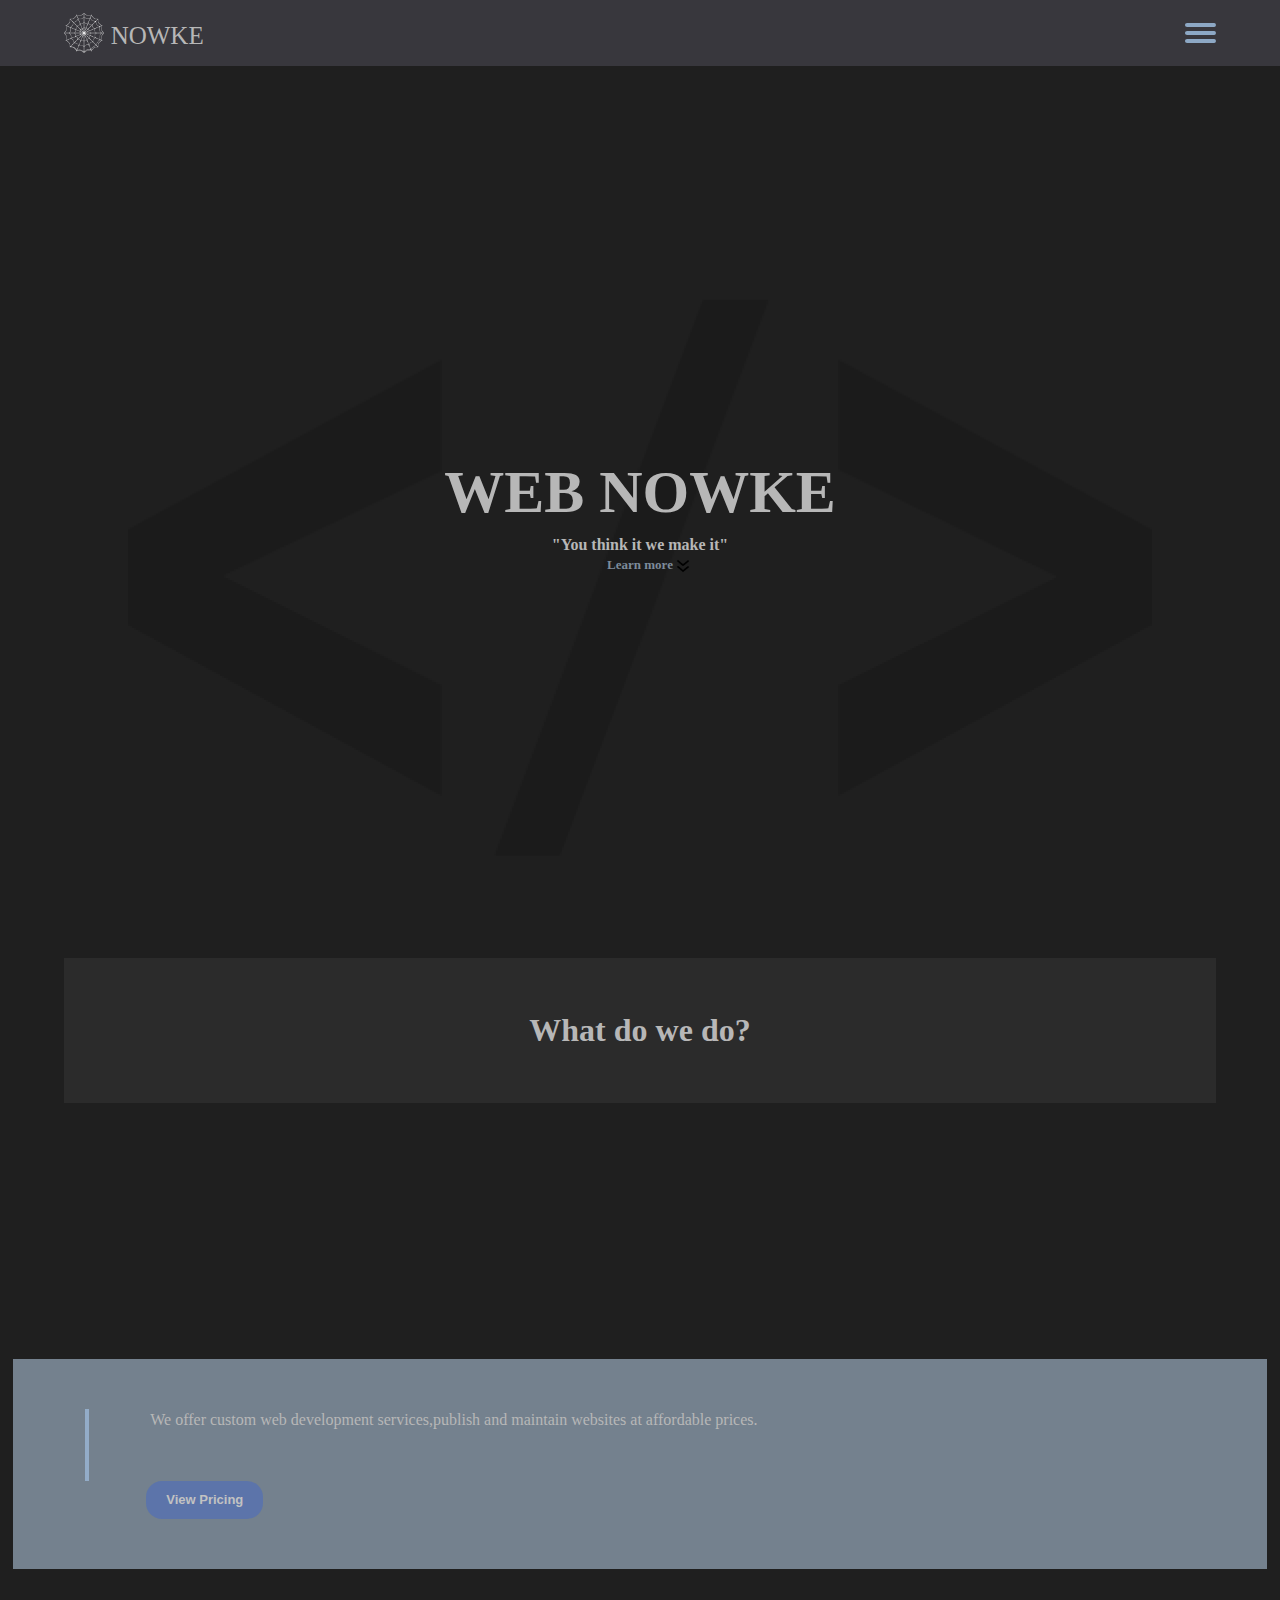
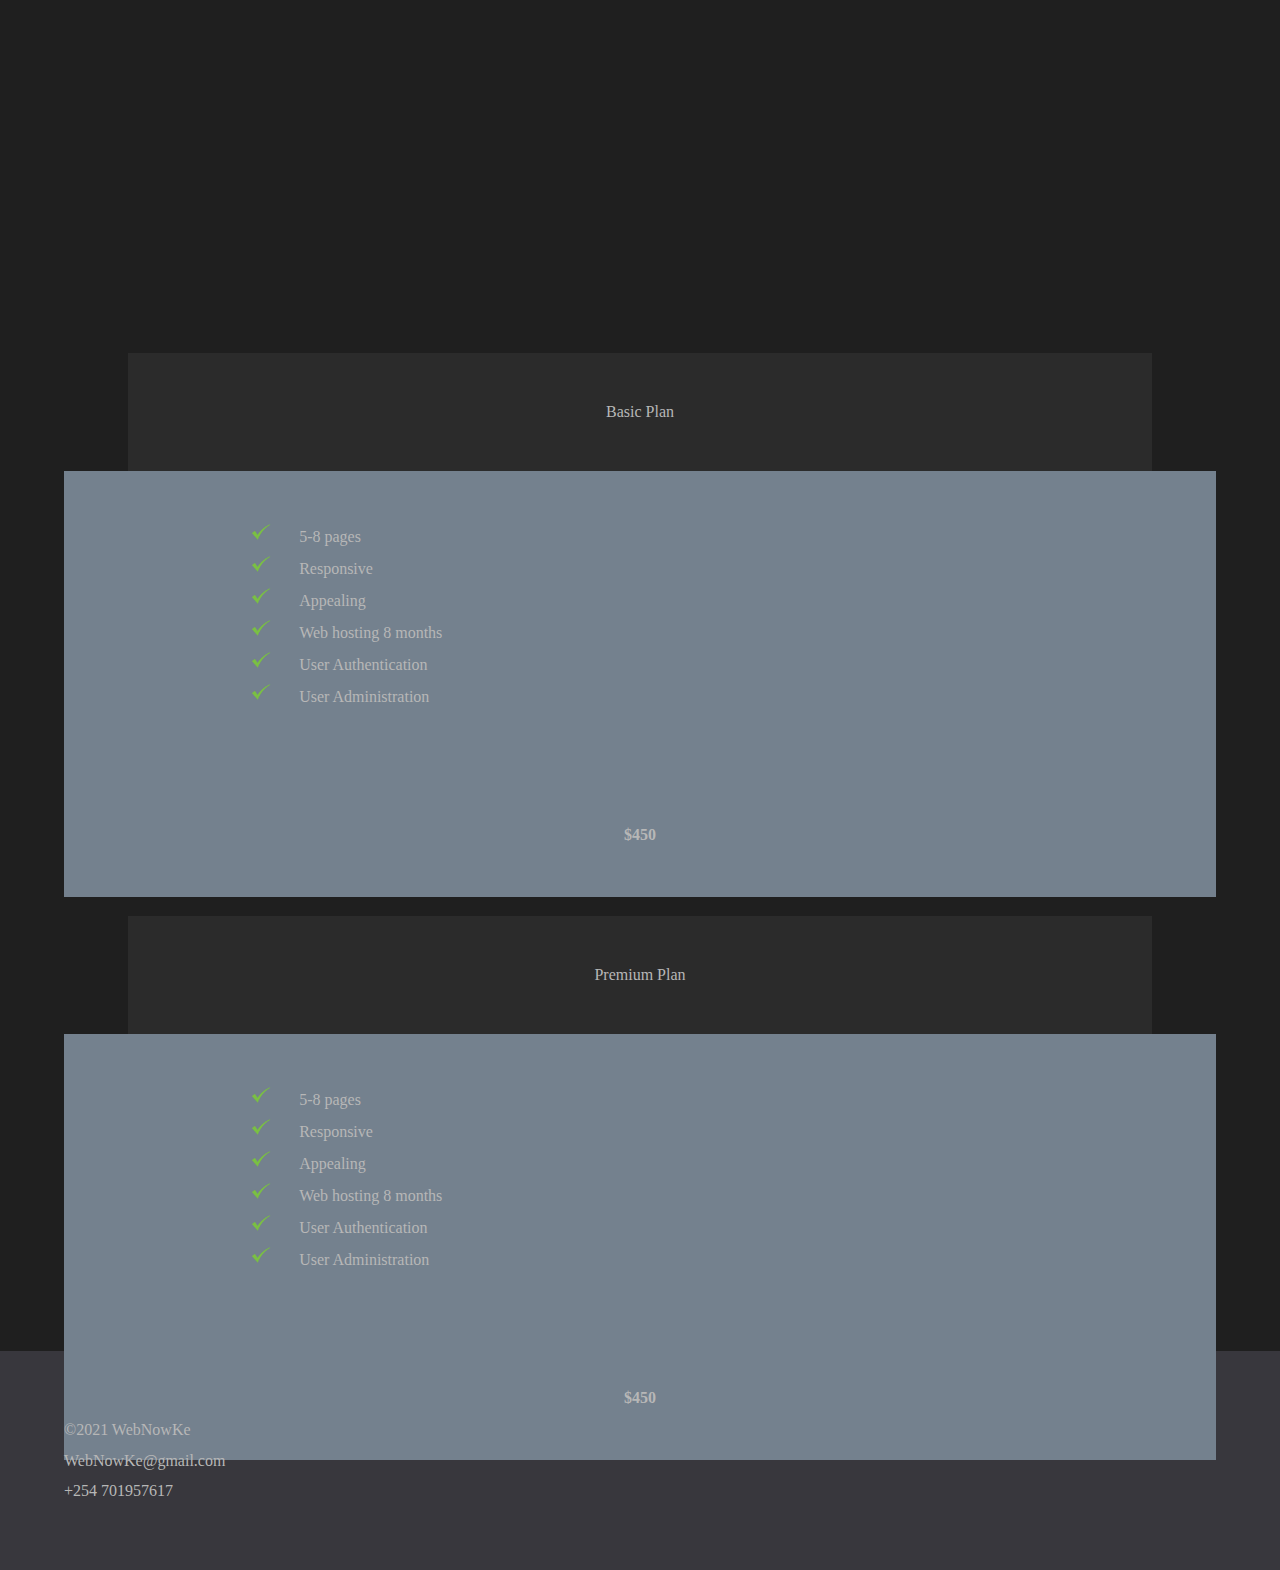
==== index.html @ 6f7b5a98 "html and css for lansing page" ====
<!DOCTYPE html>
<html lang="en">
<head>
    <meta charset="UTF-8">
    <meta http-equiv="X-UA-Compatible" content="IE=edge">
    <meta name="viewport" content="width=device-width, initial-scale=1.0">
    <link rel="stylesheet" href="/css/styles.css">
    <title>Web NowKe</title>
</head>
<body>
    <div class="navcontainer">
        <div class="logo">
            <img src="/img/ic3.png" alt="" class="logoimg"></img>
            <p>NOWKE</p>
        </div>
        <img src="/img/Burger.png" class="burger"></img>
        <div class="navlinks">
            <ul>
                <li><a href="index.html">Home</a></li>
                <li><a href="index.html">About</a></li>
                <li><a href="index.html">Contact</a></li>
            </ul>
            
        </div>
    </div>
    <section id="hero">
        <div class="herotext">
            <h1><span>W</span>EB NOWKE</h1>
            <h2>"You think it we make it"</h2>
            <a href="#about" class="more"><h3>Learn more   <img src="/img/ar2.png" class="arrow"></img></h3></a>
        </div>
        <img src="/img/laptop2.png" alt="" class="laptop"></img>
    </section>
    <section id="about">
        <div class="card1">
            <h1>What do we do?</h1>
        </div>
        <div class="card2">
            <div class="cardtext">
                <p>We offer custom web development services,publish and maintain websites at affordable prices.</p>
            </div>
            
            <button class="view"><h3>View Pricing</h3></button>
        </div>
    </section>
    <section id="pricing">
        <div class="basic">
            <div class="card3">Basic Plan</div>
            <div class="card4">
                <p><img src="./img/tick.png"></img>5-8 pages</p>
                <p><img src="./img/tick.png"></img>Responsive</p>
                <p><img src="./img/tick.png"></img>Appealing</p>
                <p><img src="./img/tick.png"></img>Web hosting 8 months</p>
                <p><img src="./img/tick.png"></img>User Authentication</p>
                <p><img src="./img/tick.png"></img>User Administration</p>
                <h4>$450</h4>
            </div>
        </div>

        <div class="premium">
            <div class="card3">Premium Plan</div>
            <div class="card4">
               <p><img src="./img/tick.png"></img>5-8 pages</p>
                <p><img src="./img/tick.png"></img>Responsive</p>
                <p><img src="./img/tick.png"></img>Appealing</p>
                <p><img src="./img/tick.png"></img>Web hosting 8 months</p>
                <p><img src="./img/tick.png"></img>User Authentication</p>
                <p><img src="./img/tick.png"></img>User Administration</p>
                <h4>$450</h4>
            </div>
        </div>
        
    </section>
    <footer>
        <div class="rights">
            <p>&#169;2021 WebNowKe</p>
        </div>
        <div class="contact">
            <p>WebNowKe@gmail.com</p>
            <p>+254 701957617</p>
        </div>
    </footer>
</body>
</html>
---- css/styles.css ----
body {
  background-color: #1f1f1f;
  color: #B7B7B7;
  overflow-x: hidden;
}

h1, h2, h3, h4, p {
  line-height: 1.4em;
}

h2 {
  font-size: medium;
}

h3 {
  font-size: small;
}

a, li, ul {
  text-decoration: none;
  list-style: none;
  color: #B7B7B7;
}

* {
  margin: 0;
  padding: 0;
  -webkit-box-sizing: border-box;
          box-sizing: border-box;
}

img {
  height: 100%;
}

.navcontainer {
  display: -webkit-box;
  display: -ms-flexbox;
  display: flex;
  padding: 1% 5%;
  -webkit-box-align: center;
      -ms-flex-align: center;
          align-items: center;
  background-color: #38373d;
}

.navcontainer .logo {
  display: -webkit-box;
  display: -ms-flexbox;
  display: flex;
  -webkit-box-align: end;
      -ms-flex-align: end;
          align-items: flex-end;
  margin-right: auto;
}

.navcontainer .logo img {
  height: 40px;
}

.navcontainer .logo p {
  margin-left: 5%;
  font-size: 25px;
}

.navcontainer .burger {
  display: block;
}

.navcontainer .navlinks {
  display: none;
  padding-right: 5%;
}

.navcontainer .navlinks ul {
  display: -webkit-box;
  display: -ms-flexbox;
  display: flex;
}

.navcontainer .navlinks li {
  padding-right: 25%;
}

#hero {
  padding: 30% 10px;
  display: -webkit-box;
  display: -ms-flexbox;
  display: flex;
  overflow: hidden;
  -webkit-box-pack: center;
      -ms-flex-pack: center;
          justify-content: center;
  background-image: url("../img/13706.png");
  background-position: 50% 0%;
  background-size: 80%;
  background-repeat: no-repeat;
  min-height: 100px;
}

#hero .herotext {
  font-size: 30px;
  text-align: center;
}

#hero .herotext .more {
  -ms-flex-line-pack: center;
      align-content: center;
  color: #7D8B9A;
  -webkit-transition: .5s;
  transition: .5s;
}

#hero .herotext .more .arrow {
  position: absolute;
  height: 20px;
}

#hero .laptop {
  display: none;
  height: 450px;
  -webkit-transform: rotate(-5deg);
          transform: rotate(-5deg);
  -webkit-transform-origin: -80em 2%;
          transform-origin: -80em 2%;
}

#about .card1 {
  text-align: center;
  padding: 50px 10px;
  background-color: #2B2B2B;
  width: 90%;
  margin: auto;
}

#about .card2 {
  margin: 20% 1%;
  padding: 50px 10px;
  background-color: #74818E;
}

#about .card2 .cardtext {
  display: -webkit-box;
  display: -ms-flexbox;
  display: flex;
}

#about .card2 .cardtext:before {
  content: "";
  width: 4px;
  height: 4.5em;
  position: relative;
  left: 5%;
  background-color: #93ACC8;
  display: -webkit-inline-box;
  display: -ms-inline-flexbox;
  display: inline-flex;
}

#about .card2 .cardtext P {
  display: -webkit-box;
  display: -ms-flexbox;
  display: flex;
  margin: 0 10%;
}

#about .card2 button {
  margin-left: 10%;
  border-radius: 16px;
  border: none;
  padding: 10px 20px;
  background-color: #2c5de256;
  color: #C2C2C2;
}

#pricing {
  display: -webkit-box;
  display: -ms-flexbox;
  display: flex;
  -webkit-box-orient: vertical;
  -webkit-box-direction: normal;
      -ms-flex-direction: column;
          flex-direction: column;
  -ms-flex-wrap: wrap;
      flex-wrap: wrap;
}

#pricing .card3 {
  text-align: center;
  padding: 50px 10px;
  background-color: #2B2B2B;
  margin-top: 10%;
  margin-right: 10%;
  margin-left: 10%;
}

#pricing .card4 {
  padding: 50px 20px;
  margin-top: 0%;
  margin-left: 5%;
  margin-right: 5%;
  background-color: #74818E;
}

#pricing .card4 img {
  height: 20px;
  margin-right: 3%;
}

#pricing .card4 p {
  margin-left: 15%;
  line-height: 2em;
}

#pricing .card4 h4 {
  margin-top: 10%;
  text-align: center;
}

footer {
  bottom: 0;
  padding: 5%;
  background-color: #38373d;
}

footer p {
  line-height: 1.9em;
}
/*# sourceMappingURL=styles.css.map */
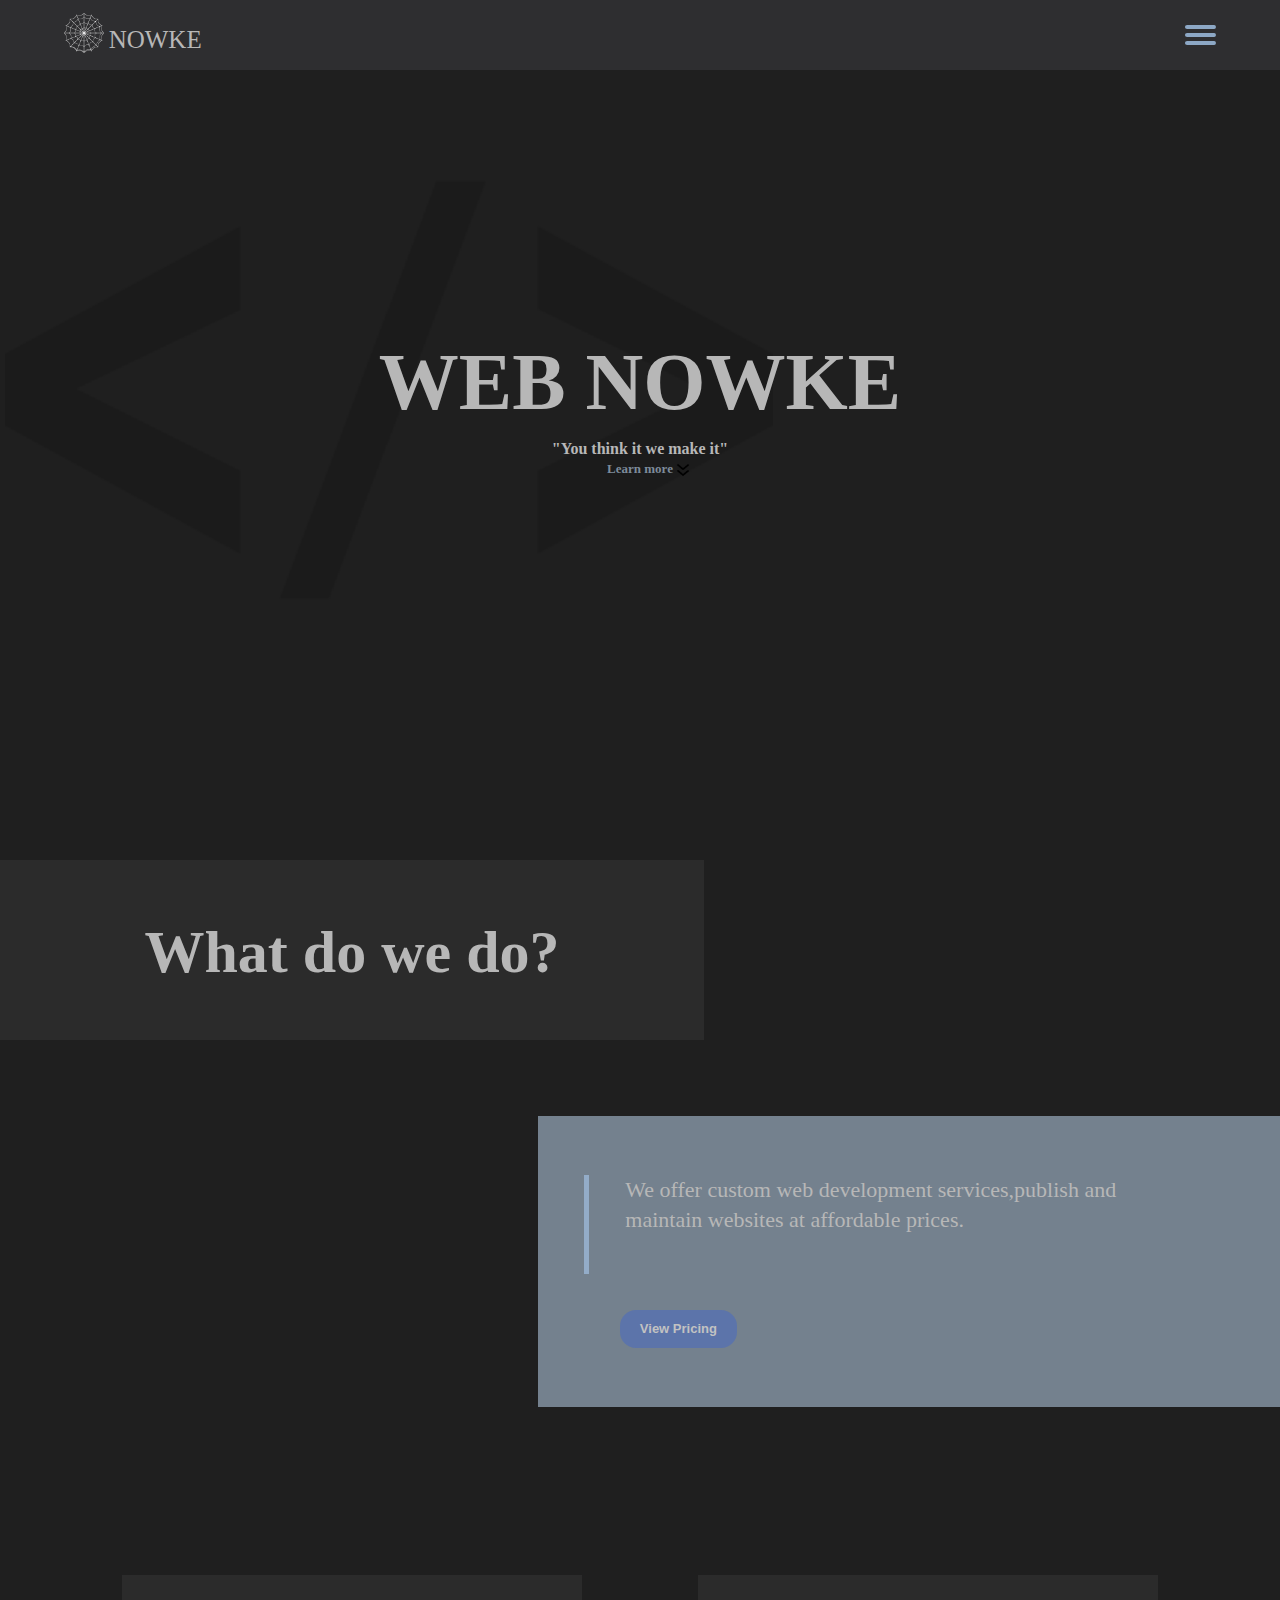
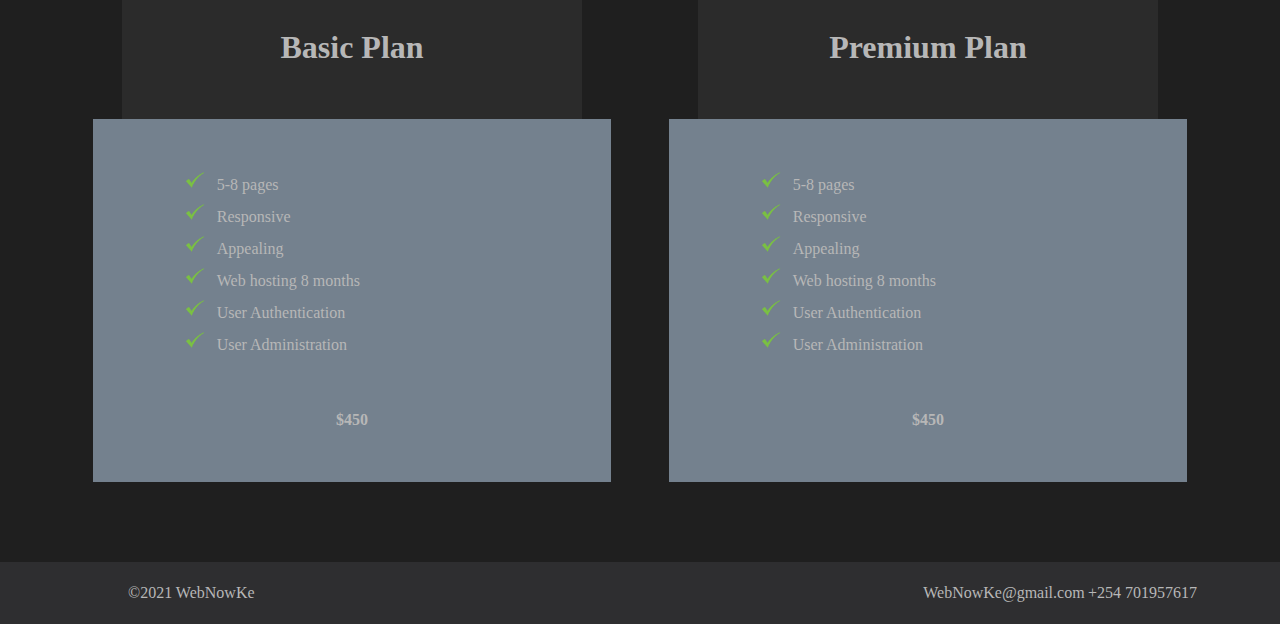
==== commit 0109c0a4: "made contact page responsive" ====
--- a/index.html
+++ b/index.html
@@ -4,16 +4,16 @@
     <meta charset="UTF-8">
     <meta http-equiv="X-UA-Compatible" content="IE=edge">
     <meta name="viewport" content="width=device-width, initial-scale=1.0">
-    <link rel="stylesheet" href="/css/styles.css">
+    <link rel="stylesheet" href="./css/styles.css">
     <title>Web NowKe</title>
 </head>
 <body>
     <div class="navcontainer">
-        <div class="logo">
-            <img src="/img/ic3.png" alt="" class="logoimg"></img>
-            <p>NOWKE</p>
+        <div class="logo"><a href="index.html">
+            <img src="./img/ic3.png" alt="" class="logoimg"></a></img>
+            <a href="index.html"><p>NOWKE</p></a>
         </div>
-        <img src="/img/Burger.png" class="burger"></img>
+        <img src="./img/Burger.png" class="burger"></img>
         <div class="navlinks">
             <ul>
                 <li><a href="index.html">Home</a></li>
@@ -27,9 +27,9 @@
         <div class="herotext">
             <h1><span>W</span>EB NOWKE</h1>
             <h2>"You think it we make it"</h2>
-            <a href="#about" class="more"><h3>Learn more   <img src="/img/ar2.png" class="arrow"></img></h3></a>
+            <a href="#about" class="more"><h3>Learn more   <img src="./img/ar2.png" class="arrow"></img></h3></a>
         </div>
-        <img src="/img/laptop2.png" alt="" class="laptop"></img>
+        <img src="./img/laptop2.png" alt="" class="laptop"></img>
     </section>
     <section id="about">
         <div class="card1">
@@ -45,7 +45,7 @@
     </section>
     <section id="pricing">
         <div class="basic">
-            <div class="card3">Basic Plan</div>
+            <div class="card3"><h1>Basic Plan</h1></div>
             <div class="card4">
                 <p><img src="./img/tick.png"></img>5-8 pages</p>
                 <p><img src="./img/tick.png"></img>Responsive</p>
@@ -58,7 +58,7 @@
         </div>
 
         <div class="premium">
-            <div class="card3">Premium Plan</div>
+            <div class="card3"><h1>Premium Plan</h1></div>
             <div class="card4">
                <p><img src="./img/tick.png"></img>5-8 pages</p>
                 <p><img src="./img/tick.png"></img>Responsive</p>
--- a/css/styles.css
+++ b/css/styles.css
@@ -41,7 +41,7 @@
   -webkit-box-align: center;
       -ms-flex-align: center;
           align-items: center;
-  background-color: #38373d;
+  background-color: #2e2e30;
 }
 
 .navcontainer .logo {
@@ -70,6 +70,7 @@
 .navcontainer .navlinks {
   display: none;
   padding-right: 5%;
+  width: 30%;
 }
 
 .navcontainer .navlinks ul {
@@ -79,7 +80,7 @@
 }
 
 .navcontainer .navlinks li {
-  padding-right: 25%;
+  padding-right: 21%;
 }
 
 #hero {
@@ -95,12 +96,15 @@
   background-position: 50% 0%;
   background-size: 80%;
   background-repeat: no-repeat;
-  min-height: 100px;
 }
 
 #hero .herotext {
   font-size: 30px;
   text-align: center;
+}
+
+#hero .herotext span {
+  font-size: 80px;
 }
 
 #hero .herotext .more {
@@ -118,11 +122,15 @@
 
 #hero .laptop {
   display: none;
-  height: 450px;
+  overflow-x: hidden;
   -webkit-transform: rotate(-5deg);
           transform: rotate(-5deg);
-  -webkit-transform-origin: -80em 2%;
-          transform-origin: -80em 2%;
+  -webkit-transform-origin: -80em -50em;
+          transform-origin: -80em -50em;
+}
+
+#hero img {
+  height: 350px;
 }
 
 #about .card1 {
@@ -135,7 +143,7 @@
 
 #about .card2 {
   margin: 20% 1%;
-  padding: 50px 10px;
+  padding: 59px 10px;
   background-color: #74818E;
 }
 
@@ -147,7 +155,7 @@
 
 #about .card2 .cardtext:before {
   content: "";
-  width: 4px;
+  width: 8px;
   height: 4.5em;
   position: relative;
   left: 5%;
@@ -165,6 +173,7 @@
 }
 
 #about .card2 button {
+  margin-top: 5%;
   margin-left: 10%;
   border-radius: 16px;
   border: none;
@@ -217,13 +226,263 @@
   text-align: center;
 }
 
+.formcontainer {
+  display: -webkit-box;
+  display: -ms-flexbox;
+  display: flex;
+  -webkit-box-pack: center;
+      -ms-flex-pack: center;
+          justify-content: center;
+  padding: 10% 0%;
+  margin: auto;
+}
+
+.formcontainer .back {
+  display: none;
+}
+
+.formcontainer .contactform {
+  width: 100%;
+  margin: auto;
+}
+
+.formcontainer .contactform form {
+  width: 100%;
+  margin: auto;
+}
+
+.formcontainer .contactform form h1 {
+  text-align: center;
+}
+
+.formcontainer .contactform form h2 {
+  margin-left: 10%;
+  margin-bottom: -45%;
+  margin-top: 7%;
+  padding-bottom: 15px;
+}
+
+.formcontainer .contactform form label {
+  position: relative;
+  margin-bottom: -70%;
+  margin-left: 10%;
+}
+
+.formcontainer .contactform form input, .formcontainer .contactform form textarea {
+  padding: 15px;
+  border-radius: 7px;
+  background-color: rgba(212, 226, 236, 0.411);
+  text-align: left;
+  border: thin;
+  margin-left: 10%;
+  margin-top: 40%;
+  width: 80%;
+}
+
+.formcontainer .contactform form textarea {
+  resize: none;
+  padding: 30px 0px;
+}
+
+.formcontainer .contactform form button {
+  background-color: #5772B0;
+  margin: 5% 15%;
+  left: 0.1em;
+  width: 70%;
+  padding: 10px 0px;
+  border-radius: 16px;
+  border: none;
+  color: rgba(255, 255, 255, 0.788);
+  font-weight: 400;
+  font-size: 0.7em;
+}
+
+.formcontainer .contactform form button:hover {
+  background-color: #4a66b6c7;
+}
+
 footer {
   bottom: 0;
-  padding: 5%;
-  background-color: #38373d;
+  padding: 1em;
+  background-color: #2e2e30;
+  display: -webkit-box;
+  display: -ms-flexbox;
+  display: flex;
+  -webkit-box-orient: vertical;
+  -webkit-box-direction: normal;
+      -ms-flex-direction: column;
+          flex-direction: column;
+  text-align: center;
 }
 
 footer p {
   line-height: 1.9em;
 }
+
+@media only screen and (min-width: 750px) {
+  #hero {
+    padding-top: 25%;
+    padding-bottom: 5%;
+    background-size: 60%;
+    background-position: 1% 0%;
+  }
+  #hero .herotext {
+    margin-left: 5.3%;
+  }
+  #hero .laptop {
+    display: block;
+  }
+  #about {
+    display: -webkit-box;
+    display: -ms-flexbox;
+    display: flex;
+  }
+  #about .card1 {
+    font-size: 30px;
+    position: absolute;
+    width: 55%;
+    height: 6em;
+  }
+  #about .card1 h1 {
+    position: relative;
+  }
+  #about .card2 {
+    font-size: 22px;
+    position: relative;
+    right: 0;
+    left: 41%;
+    width: 58%;
+    margin-bottom: 5em;
+  }
+  #pricing {
+    padding-bottom: 5em;
+    display: -webkit-box;
+    display: -ms-flexbox;
+    display: flex;
+    -webkit-box-orient: horizontal;
+    -webkit-box-direction: normal;
+        -ms-flex-direction: row;
+            flex-direction: row;
+    -webkit-box-pack: center;
+        -ms-flex-pack: center;
+            justify-content: center;
+  }
+  #pricing .basic {
+    -ms-flex-preferred-size: 45%;
+        flex-basis: 45%;
+  }
+  #pricing .premium {
+    -ms-flex-preferred-size: 45%;
+        flex-basis: 45%;
+  }
+  footer {
+    -webkit-box-orient: horizontal;
+    -webkit-box-direction: normal;
+        -ms-flex-direction: row;
+            flex-direction: row;
+    padding-left: 10%;
+  }
+  footer .rights {
+    margin-right: auto;
+  }
+  footer .contact {
+    display: -webkit-box;
+    display: -ms-flexbox;
+    display: flex;
+    -ms-flex-wrap: wrap;
+        flex-wrap: wrap;
+    width: 30%;
+  }
+  footer .contact > * + * {
+    margin-left: 1%;
+  }
+  #contactpage {
+    display: -webkit-box;
+    display: -ms-flexbox;
+    display: flex;
+    height: 100vh;
+    overflow-y: hidden;
+  }
+  #contactpage .back {
+    display: block;
+    -ms-flex-preferred-size: 60%;
+        flex-basis: 60%;
+    padding-top: 0;
+    margin-top: 0%;
+    background-image: url("../img/contact.jpg");
+    background-position: 10% 0%;
+    background-size: cover;
+    background-repeat: no-repeat;
+  }
+  #contactpage .formcontainer {
+    overflow-y: hidden;
+    padding: 0%;
+    width: 100%;
+    margin: 0%;
+  }
+  #contactpage .formcontainer .contactform {
+    -ms-flex-preferred-size: 90%;
+        flex-basis: 90%;
+    margin: 0%;
+    padding-top: 10%;
+  }
+  #contactpage .formcontainer .contactform form {
+    margin: 0%;
+    padding: 0%;
+  }
+}
+
+@media only screen and (min-width: 900px) {
+  #hero .herotext {
+    margin-left: 5%;
+  }
+  #hero .laptop {
+    -webkit-transform-origin: -110em -110em;
+            transform-origin: -110em -110em;
+  }
+  #hero img {
+    height: 400px;
+  }
+  #contactpage .formcontainer .contactform {
+    padding-top: 5%;
+  }
+  #contactpage .formcontainer .contactform h2 {
+    margin-top: 8%;
+  }
+}
+
+@media only screen and (min-width: 1100px) {
+  #hero {
+    background-position: 1% -9%;
+    padding-top: 23%;
+  }
+  #hero .herotext {
+    font-size: 40px;
+  }
+  #hero .laptop {
+    -webkit-transform-origin: -125em -110em;
+            transform-origin: -125em -110em;
+  }
+  #hero img {
+    height: 470px;
+  }
+  #contactpage .formcontainer .contactform h2 {
+    margin-top: 7%;
+    padding-bottom: 22px;
+  }
+}
+
+@media only screen and (min-width: 1250px) {
+  #hero {
+    background-position: 1% -4em;
+    padding-top: 20%;
+  }
+  #hero .herotext {
+    margin-left: 0%;
+  }
+  #hero .laptop {
+    -webkit-transform-origin: -135em -170em;
+            transform-origin: -135em -170em;
+  }
+}
 /*# sourceMappingURL=styles.css.map */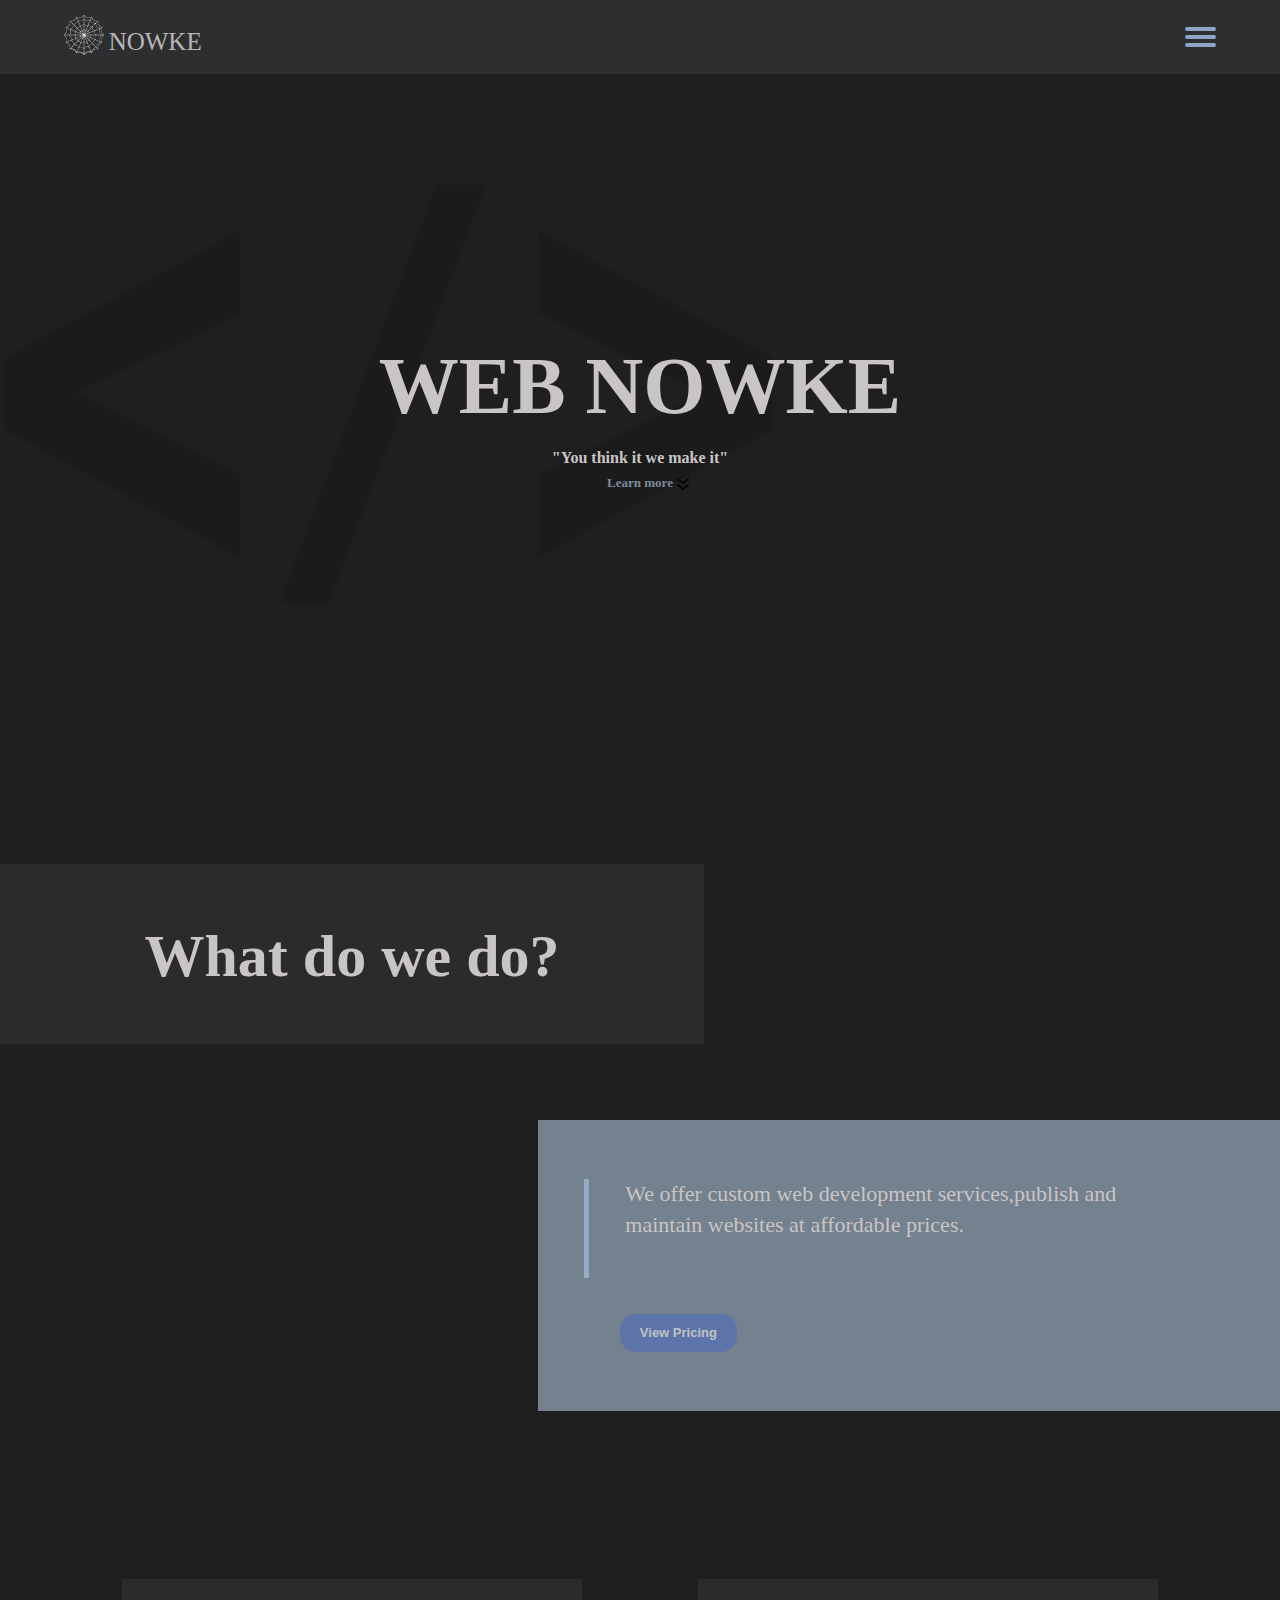
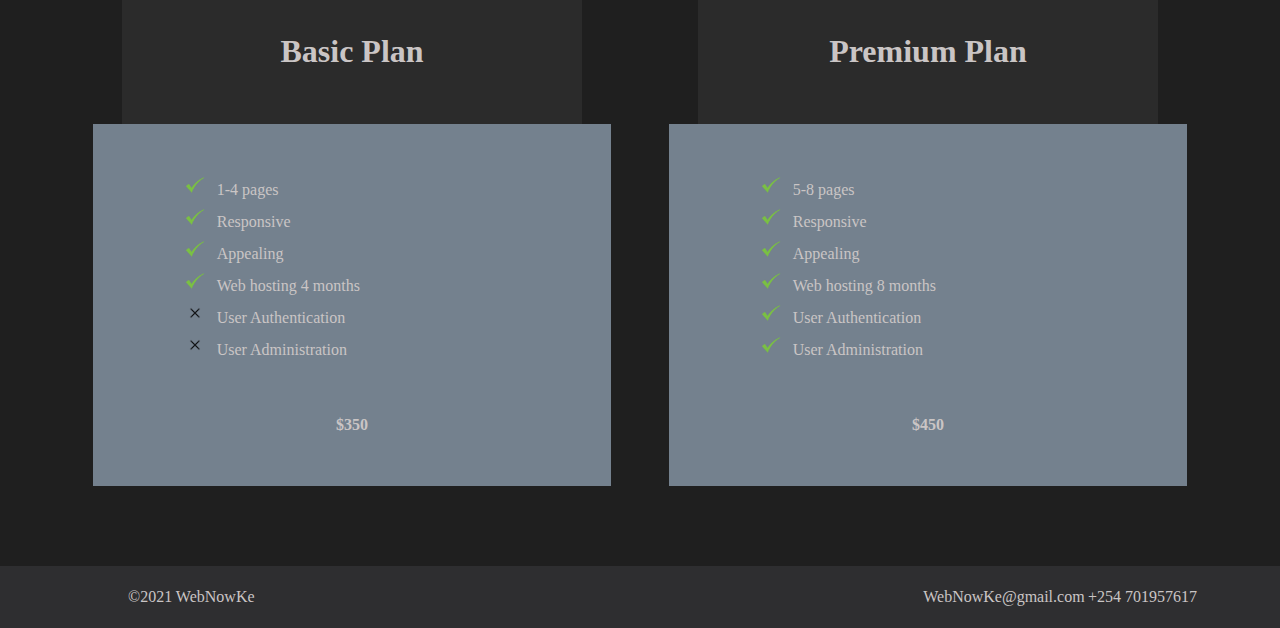
==== commit 4ec849db: "changed text color & nav padding" ====
--- a/index.html
+++ b/index.html
@@ -47,13 +47,13 @@
         <div class="basic">
             <div class="card3"><h1>Basic Plan</h1></div>
             <div class="card4">
-                <p><img src="./img/tick.png"></img>5-8 pages</p>
+                <p><img src="./img/tick.png"></img>1-4 pages</p>
                 <p><img src="./img/tick.png"></img>Responsive</p>
                 <p><img src="./img/tick.png"></img>Appealing</p>
-                <p><img src="./img/tick.png"></img>Web hosting 8 months</p>
-                <p><img src="./img/tick.png"></img>User Authentication</p>
-                <p><img src="./img/tick.png"></img>User Administration</p>
-                <h4>$450</h4>
+                <p><img src="./img/tick.png"></img>Web hosting 4 months</p>
+                <p><img src="./img/x.png"></img>User Authentication</p>
+                <p><img src="./img/x.png"></img>User Administration</p>
+                <h4>$350</h4>
             </div>
         </div>
 
--- a/css/styles.css
+++ b/css/styles.css
@@ -1,6 +1,6 @@
 body {
   background-color: #1f1f1f;
-  color: #B7B7B7;
+  color: #cac5c5;
   overflow-x: hidden;
 }
 
@@ -37,7 +37,7 @@
   display: -webkit-box;
   display: -ms-flexbox;
   display: flex;
-  padding: 1% 5%;
+  padding: 15px 5%;
   -webkit-box-align: center;
       -ms-flex-align: center;
           align-items: center;
@@ -101,6 +101,10 @@
 #hero .herotext {
   font-size: 30px;
   text-align: center;
+}
+
+#hero .herotext h2 {
+  line-height: 2em;
 }
 
 #hero .herotext span {
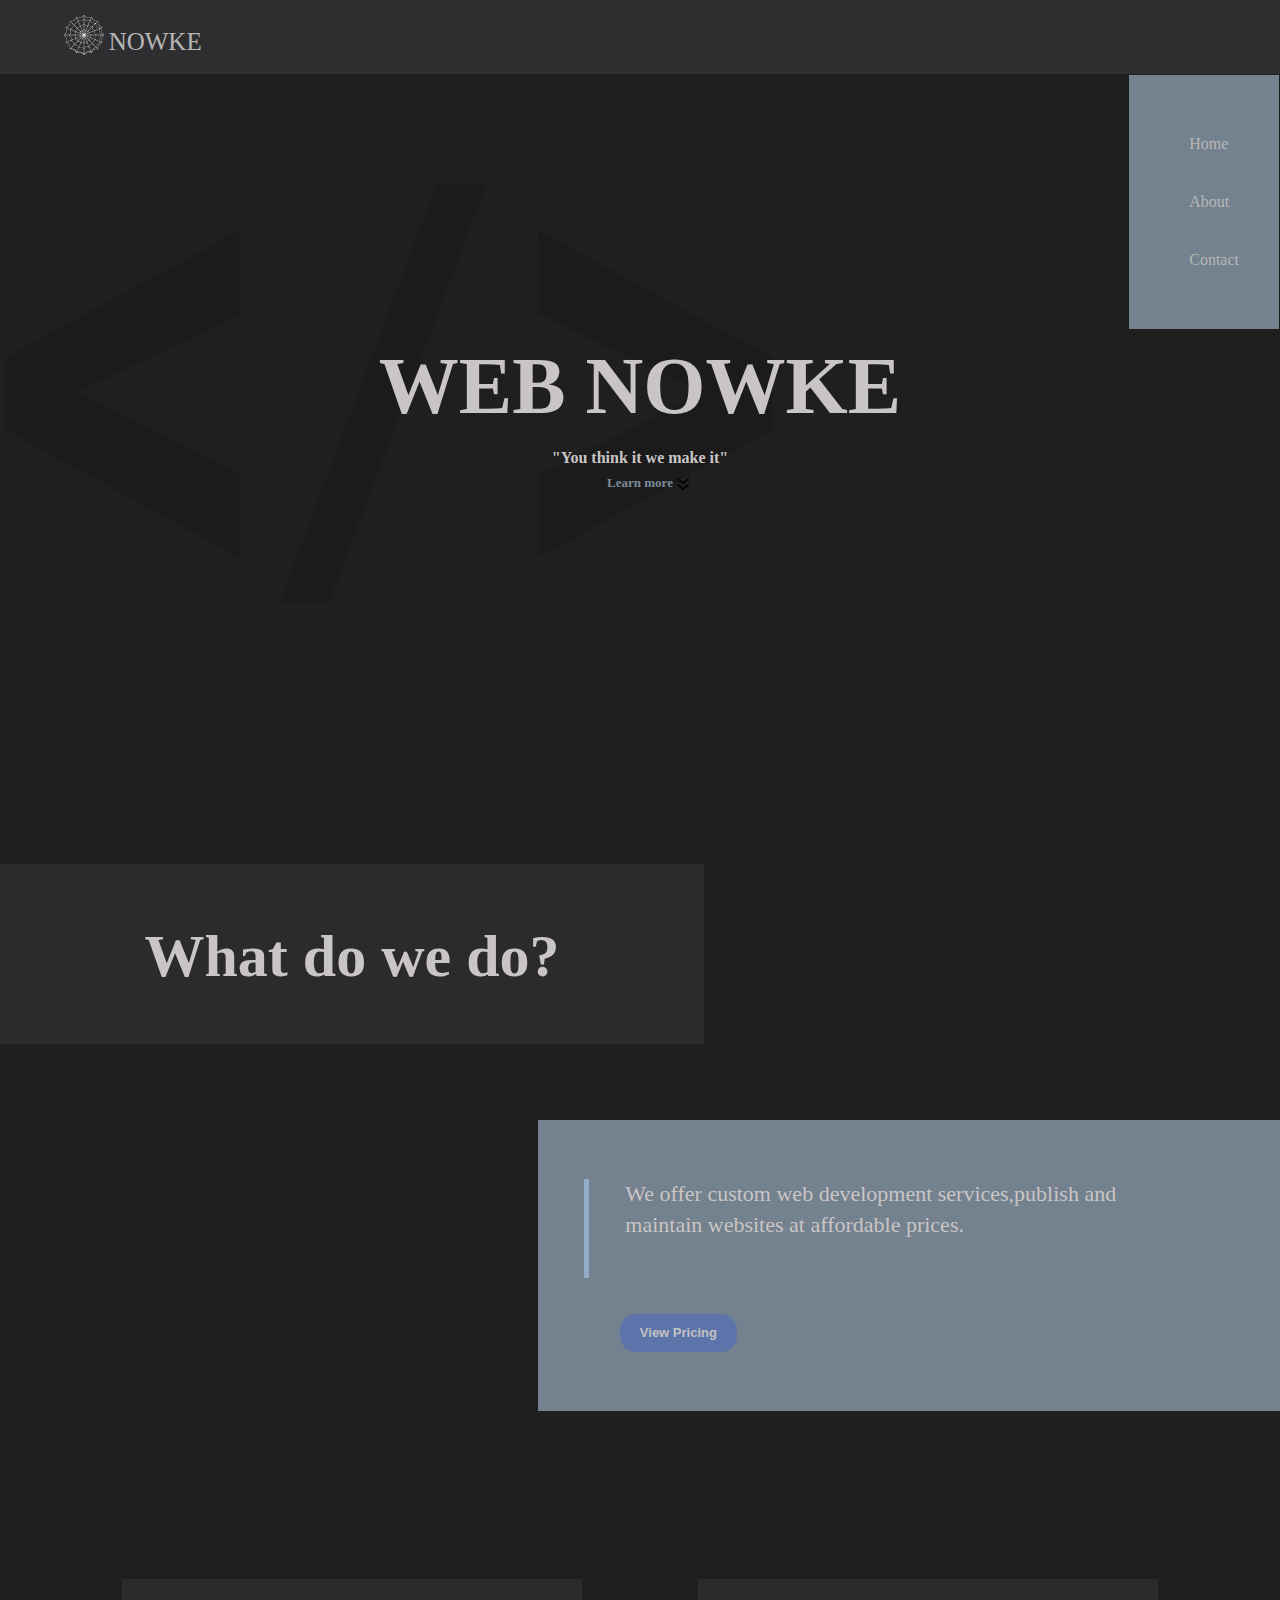
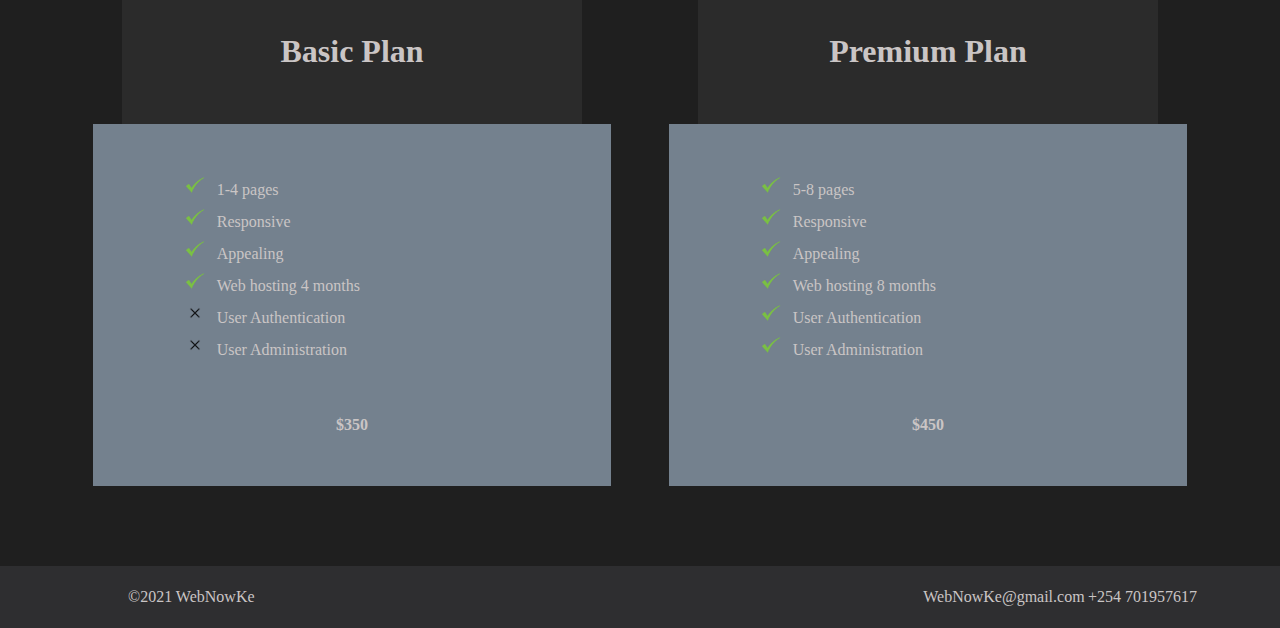
==== commit e59fd044: "fixed responsive nav" ====
--- a/index.html
+++ b/index.html
@@ -13,7 +13,10 @@
             <img src="./img/ic3.png" alt="" class="logoimg"></a></img>
             <a href="index.html"><p>NOWKE</p></a>
         </div>
+
+        <div class="close"><img src="./img/x.png"></img></div>
         <img src="./img/Burger.png" class="burger"></img>
+        
         <div class="navlinks">
             <ul>
                 <li><a href="index.html">Home</a></li>
@@ -80,5 +83,7 @@
             <p>+254 701957617</p>
         </div>
     </footer>
+
+    <script src="scripts.js"></script>
 </body>
 </html>--- a/css/styles.css
+++ b/css/styles.css
@@ -44,6 +44,15 @@
   background-color: #2e2e30;
 }
 
+.navcontainer .close img {
+  height: 2em;
+  position: absolute;
+  right: 10px;
+  top: 25px;
+  display: none;
+  z-index: 1100;
+}
+
 .navcontainer .logo {
   display: -webkit-box;
   display: -ms-flexbox;
@@ -74,13 +83,23 @@
 }
 
 .navcontainer .navlinks ul {
-  display: -webkit-box;
-  display: -ms-flexbox;
-  display: flex;
+  padding: 40px;
+  background: #74818E;
+  position: absolute;
+  top: 75px;
+  right: 1px;
+  display: -webkit-box;
+  display: -ms-flexbox;
+  display: flex;
+  -webkit-box-orient: vertical;
+  -webkit-box-direction: normal;
+      -ms-flex-direction: column;
+          flex-direction: column;
+  z-index: 1000;
 }
 
 .navcontainer .navlinks li {
-  padding-right: 21%;
+  padding: 20px;
 }
 
 #hero {
@@ -324,6 +343,25 @@
 }
 
 @media only screen and (min-width: 750px) {
+  .navcontainer .close {
+    display: none;
+  }
+  .navcontainer .burger {
+    display: none;
+  }
+  .navcontainer .navlinks {
+    display: block;
+    padding-right: 5%;
+    width: 30%;
+  }
+  .navcontainer .navlinks ul {
+    display: -webkit-box;
+    display: -ms-flexbox;
+    display: flex;
+  }
+  .navcontainer .navlinks li {
+    padding-right: 21%;
+  }
   #hero {
     padding-top: 25%;
     padding-bottom: 5%;
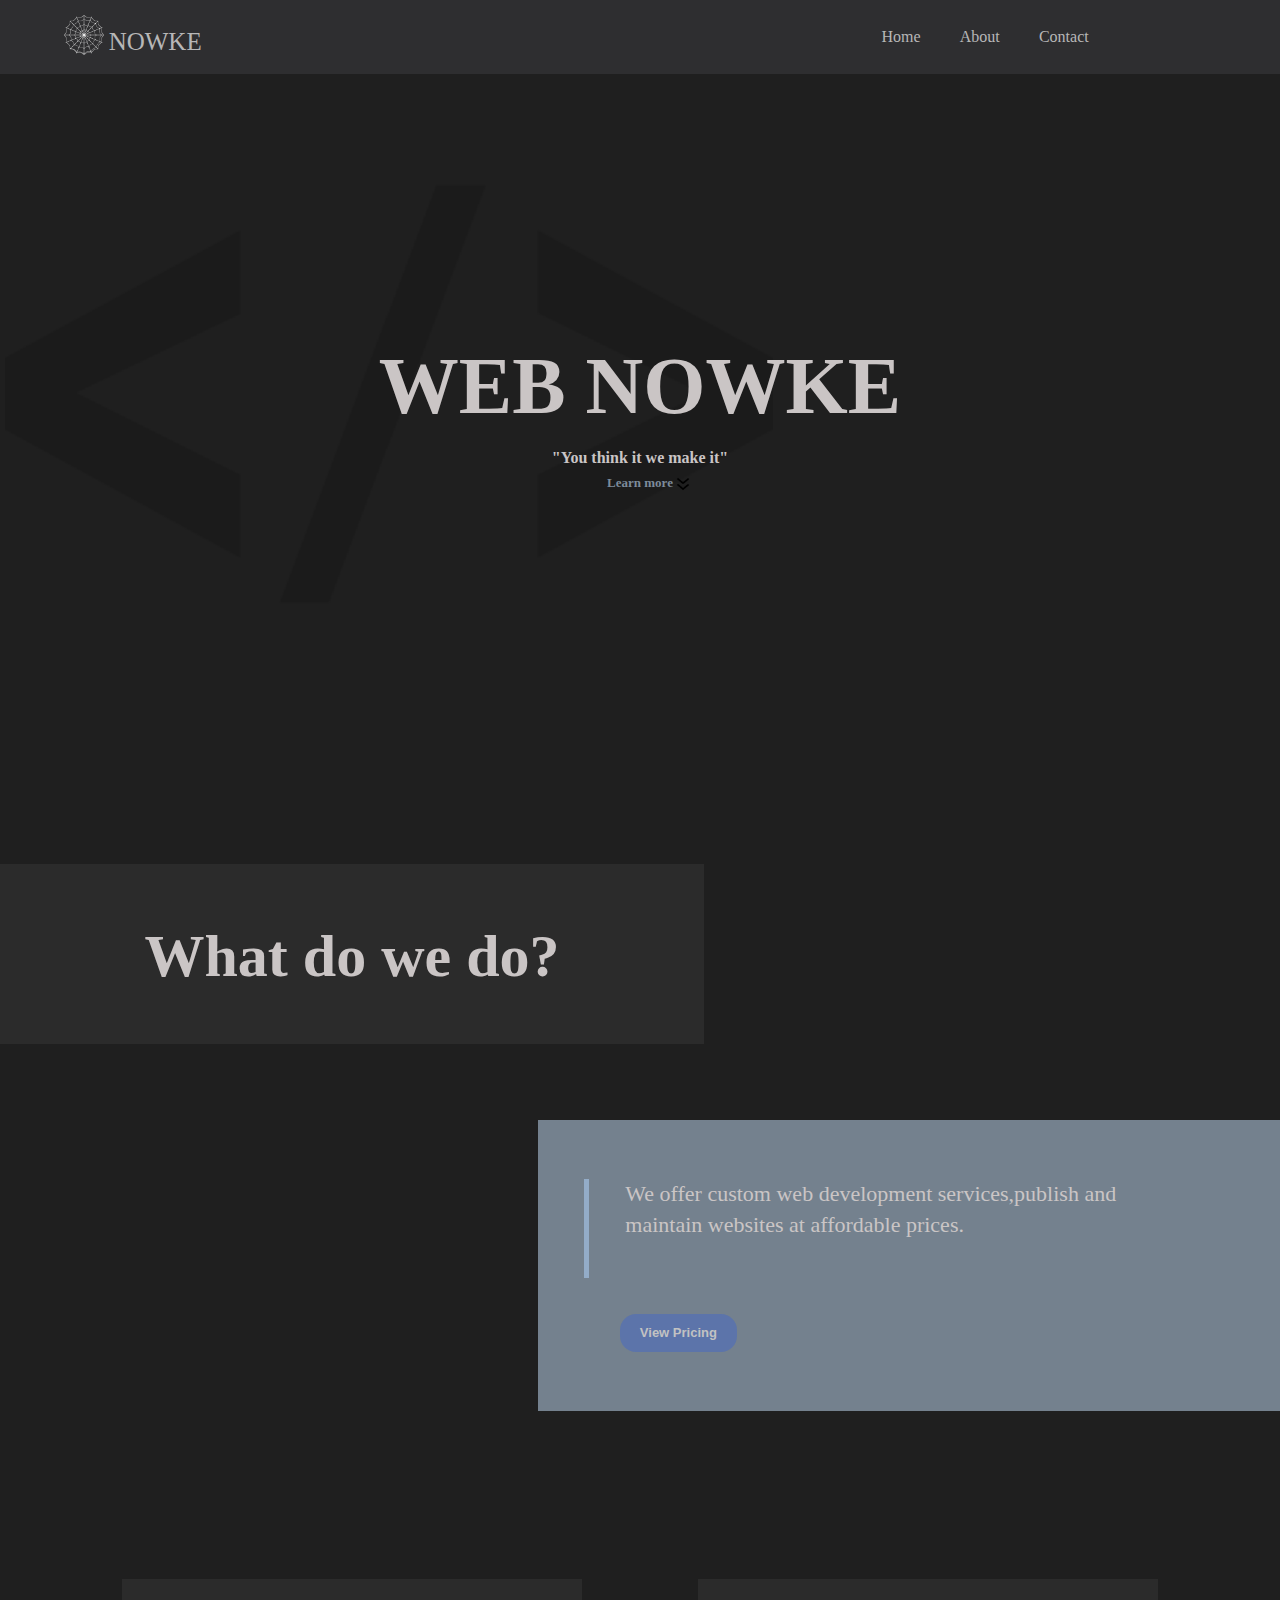
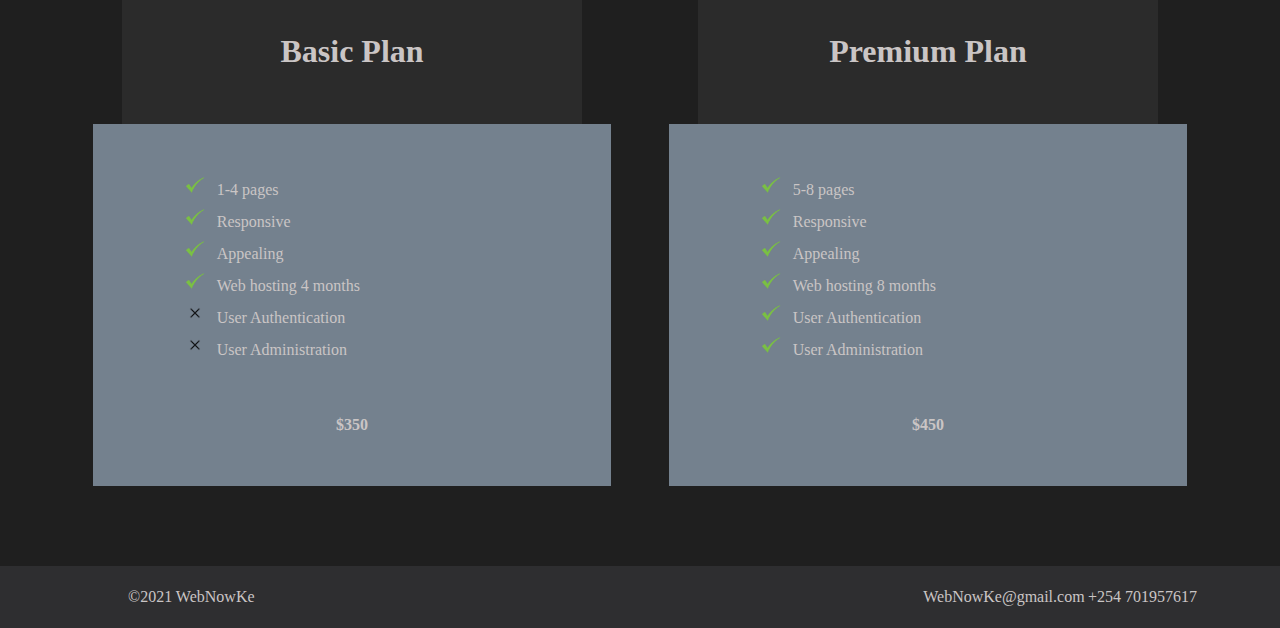
==== commit 676493c5: "added smooth scrolling" ====
--- a/index.html
+++ b/index.html
@@ -16,12 +16,12 @@
 
         <div class="close"><img src="./img/x.png"></img></div>
         <img src="./img/Burger.png" class="burger"></img>
-        
+
         <div class="navlinks">
             <ul>
                 <li><a href="index.html">Home</a></li>
-                <li><a href="index.html">About</a></li>
-                <li><a href="index.html">Contact</a></li>
+                <li><a href="#about">About</a></li>
+                <li><a href="contact.html">Contact</a></li>
             </ul>
             
         </div>
@@ -43,7 +43,7 @@
                 <p>We offer custom web development services,publish and maintain websites at affordable prices.</p>
             </div>
             
-            <button class="view"><h3>View Pricing</h3></button>
+            <a href="#pricing"><button class="view"><h3>View Pricing</h3></button></a>
         </div>
     </section>
     <section id="pricing">
--- a/css/styles.css
+++ b/css/styles.css
@@ -14,6 +14,10 @@
 
 h3 {
   font-size: small;
+}
+
+html {
+  scroll-behavior: smooth;
 }
 
 a, li, ul {
@@ -134,8 +138,6 @@
   -ms-flex-line-pack: center;
       align-content: center;
   color: #7D8B9A;
-  -webkit-transition: .5s;
-  transition: .5s;
 }
 
 #hero .herotext .more .arrow {
@@ -203,6 +205,9 @@
   padding: 10px 20px;
   background-color: #2c5de256;
   color: #C2C2C2;
+  cursor: pointer;
+  -webkit-transition: all 5s ease;
+  transition: all 5s ease;
 }
 
 #pricing {
@@ -355,11 +360,18 @@
     width: 30%;
   }
   .navcontainer .navlinks ul {
-    display: -webkit-box;
-    display: -ms-flexbox;
-    display: flex;
+    padding: 0px;
+    -webkit-box-orient: horizontal;
+    -webkit-box-direction: normal;
+        -ms-flex-direction: row;
+            flex-direction: row;
+    background-color: transparent;
+    padding-right: 55%;
+    position: relative;
+    top: 0px;
   }
   .navcontainer .navlinks li {
+    padding: 12px;
     padding-right: 21%;
   }
   #hero {
